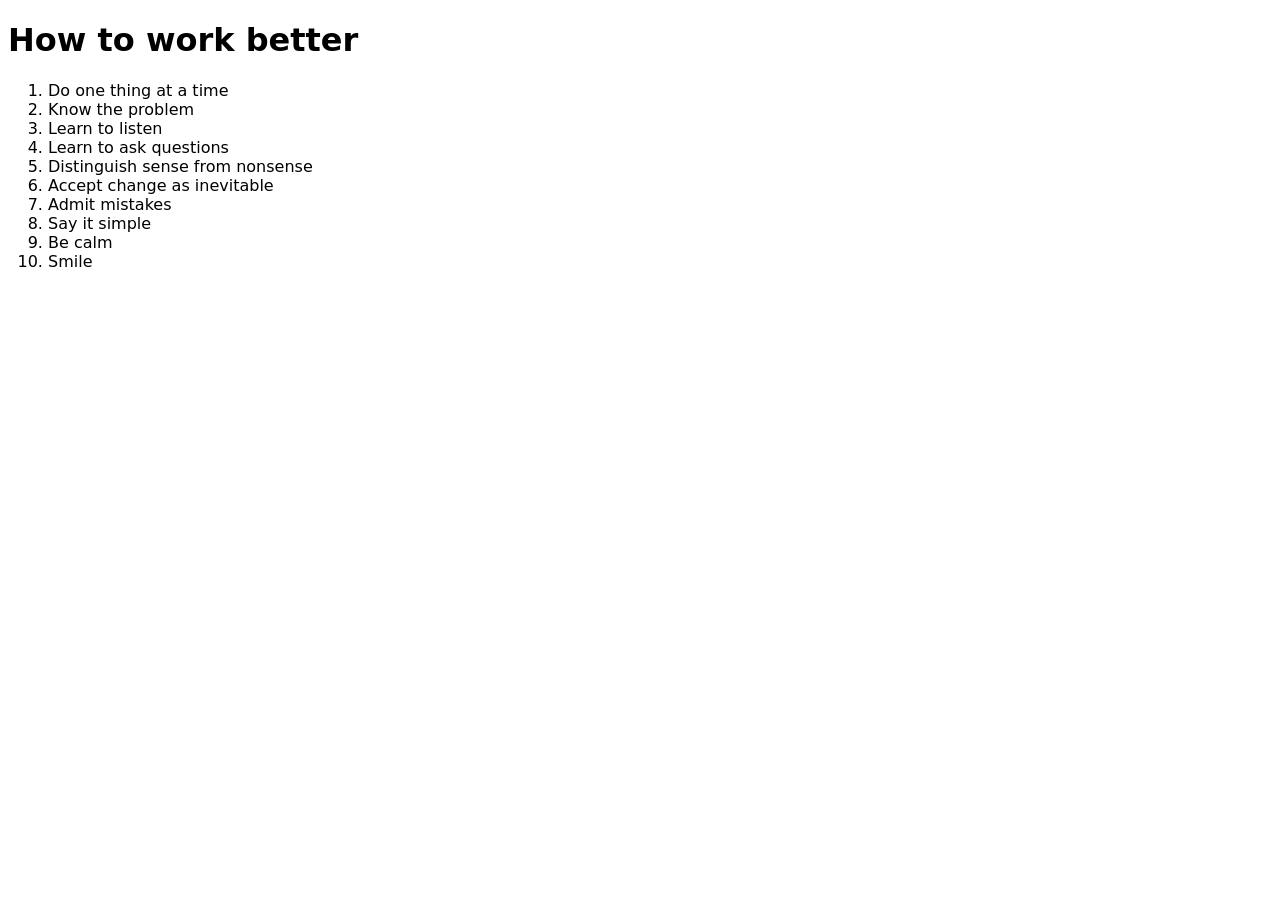
==== how-to-work-better.html @ 706b11b0 "Add initial HTML and CSS files for the project" ====
<!DOCTYPE html>
<html lang="en">
<head>
	<meta charset="UTF-8">
	<meta name="viewport" content="width=device-width, initial-scale=1.0">
	<title>How to work better Fichli & Weiss</title>
	<link rel="stylesheet" href="style.css">

</head>
<body>


	<h1>How to work better</h1>

<ol>

<li>Do one thing at a time</li>
<li>Know the problem</li>
<li>Learn to listen</li>
<li>Learn to ask questions</li>
<li>Distinguish sense from nonsense</li>
<li>Accept change as inevitable</li>
<li>Admit mistakes</li>
<li>Say it simple</li>
<li>Be calm</li>
<li>Smile</li>

</ol>

</body>
</html>
---- style.css ----
body {
	font-family: system-ui;
}
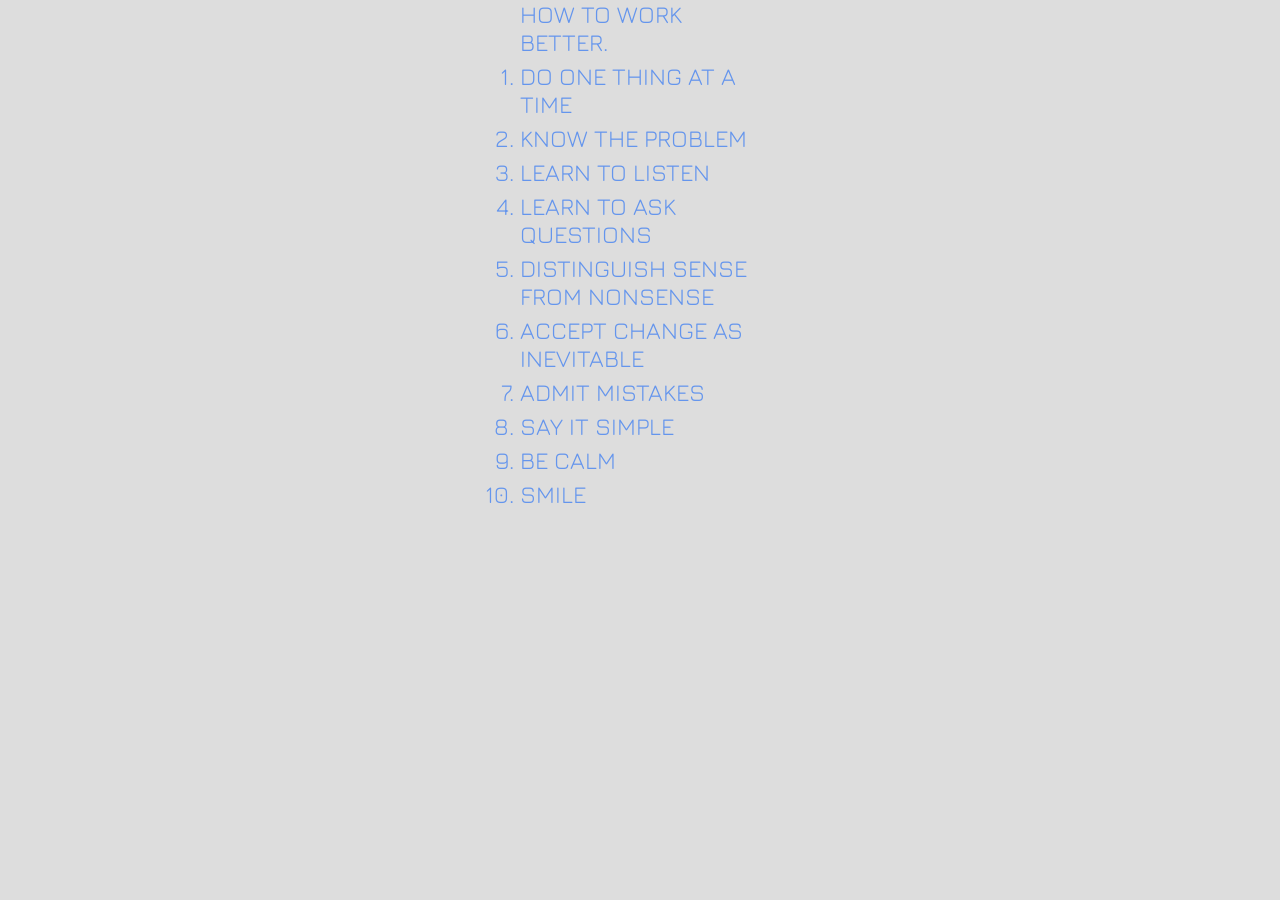
==== commit c9348d7d: "Enhance styling and layout for 'How to work better' page" ====
--- a/how-to-work-better.html
+++ b/how-to-work-better.html
@@ -5,12 +5,33 @@
 	<meta name="viewport" content="width=device-width, initial-scale=1.0">
 	<title>How to work better Fichli & Weiss</title>
 	<link rel="stylesheet" href="style.css">
+	<link rel="preconnect" href="https://fonts.googleapis.com">
+	<link rel="preconnect" href="https://fonts.gstatic.com" crossorigin>
+	<link href="https://fonts.googleapis.com/css2?family=Jura:wght@300..700&display=swap" rel="stylesheet">
+
+	<style>
+		body {
+			font-family: "Jura", sans-serif;
+			text-transform: uppercase;
+			max-width: 15rem;
+			margin: auto;
+			background-color: #ddd;
+		}
+		h1,li {
+			font-size: 1.5rem;
+			font-weight: 400;
+			margin-bottom: 0.25em;
+
+			color: cornflowerblue;
+		
+		}
+	</style>
 
 </head>
 <body>
 
 
-	<h1>How to work better</h1>
+	<h1>How to work better.</h1>
 
 <ol>
 
--- a/style.css
+++ b/style.css
@@ -1,3 +1,10 @@
+/* reset */
+
+*{
+	margin: 0; padding: 0;
+}
+/* typo */
+
 body {
 	font-family: system-ui;
 }
